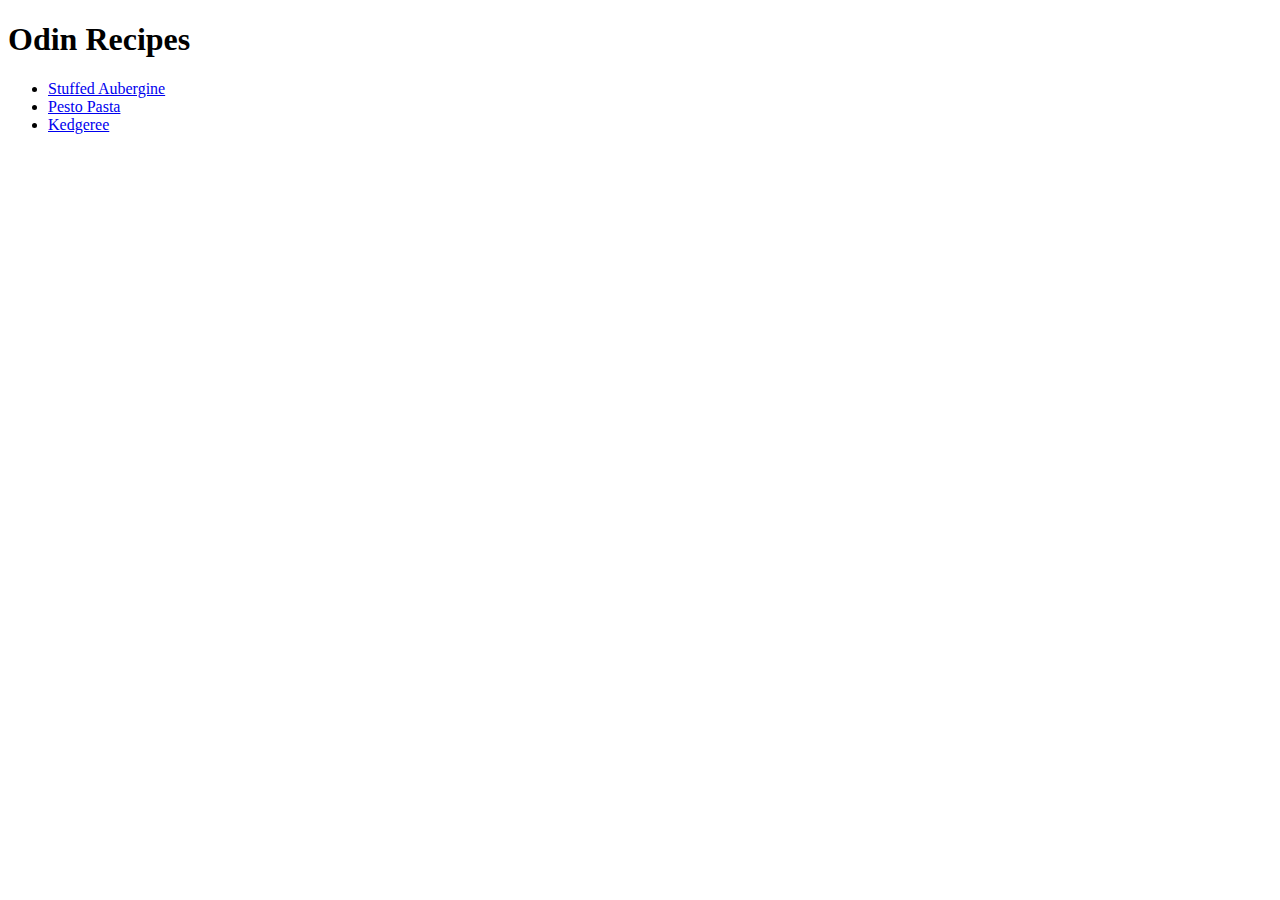
==== index.html @ 06bd2b5b "A very basic website with a homepage and 3 other pages > They are all linked via the homepage and wa" ====
<!DOCTYPE html>
<html lang="en">
<head>
    <meta charset="UTF-8">
    <meta name="viewport" content="width=<device-width>, initial-scale=1.0">
    <title>Document</title>
</head>
<body>
    <h1>Odin Recipes</h1>
    <ul>
        <li><a href="recipes/stuffed-aubergine.html">Stuffed Aubergine</a></li>
        <li><a href="recipes/pesto-pasta.html">Pesto Pasta</a></li>
        <li><a href="recipes/kedgeree.html">Kedgeree</a></li>
    </ul>    
    </body>
</html>
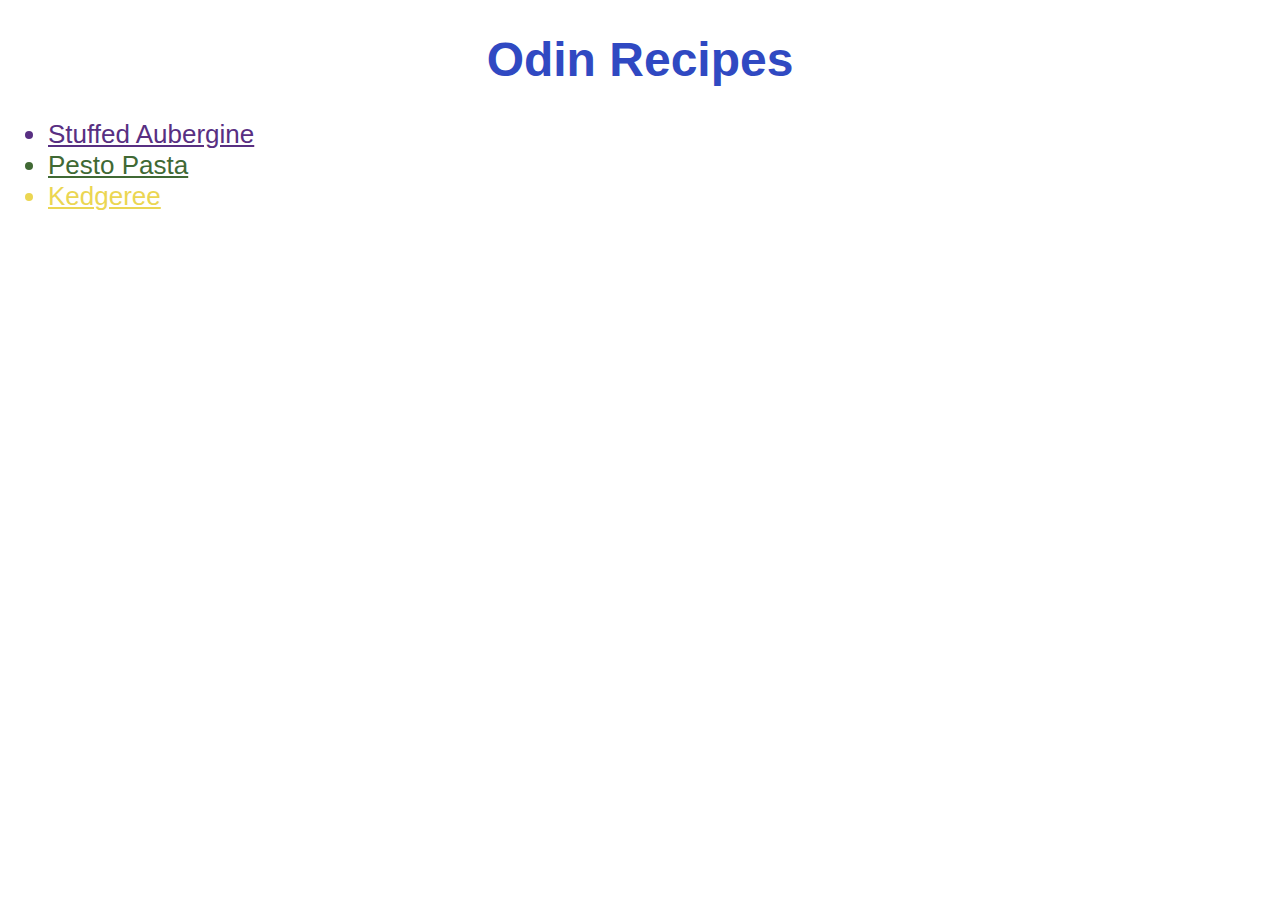
==== commit 5888bbdd: "Added colours to front page using CSS" ====
--- a/index.html
+++ b/index.html
@@ -4,13 +4,15 @@
     <meta charset="UTF-8">
     <meta name="viewport" content="width=<device-width>, initial-scale=1.0">
     <title>Document</title>
+    <link rel='stylesheet' href='styles.css'>
 </head>
 <body>
+   
     <h1>Odin Recipes</h1>
     <ul>
-        <li><a href="recipes/stuffed-aubergine.html">Stuffed Aubergine</a></li>
-        <li><a href="recipes/pesto-pasta.html">Pesto Pasta</a></li>
-        <li><a href="recipes/kedgeree.html">Kedgeree</a></li>
+        <li class='aubergine recipe'><a class='aubergine recipe' href="recipes/stuffed-aubergine.html">Stuffed Aubergine</a></li>
+        <li class='pesto recipe'><a class='pesto recipe' href="recipes/pesto-pasta.html">Pesto Pasta</a></li>
+        <li class='kedgeree recipe'><a class='kedgeree recipe' href="recipes/kedgeree.html">Kedgeree</a></li>
     </ul>    
     </body>
 </html>--- a/styles.css
+++ b/styles.css
@@ -0,0 +1,28 @@
+* {
+    font-family: Verdana, Geneva, Tahoma, sans-serif;
+}
+
+
+h1 {
+    color:#3049c2;
+    text-align: center;
+    font-weight: bold;
+    font-size: 48px;
+}
+
+.recipe {
+    text-align: left;
+    font-size: 26px;
+}
+
+.aubergine, a {
+    color: #582f82;
+}
+
+.pesto, a {
+    color: #406934;
+}
+
+.kedgeree, a {
+    color: #ebd652;
+}